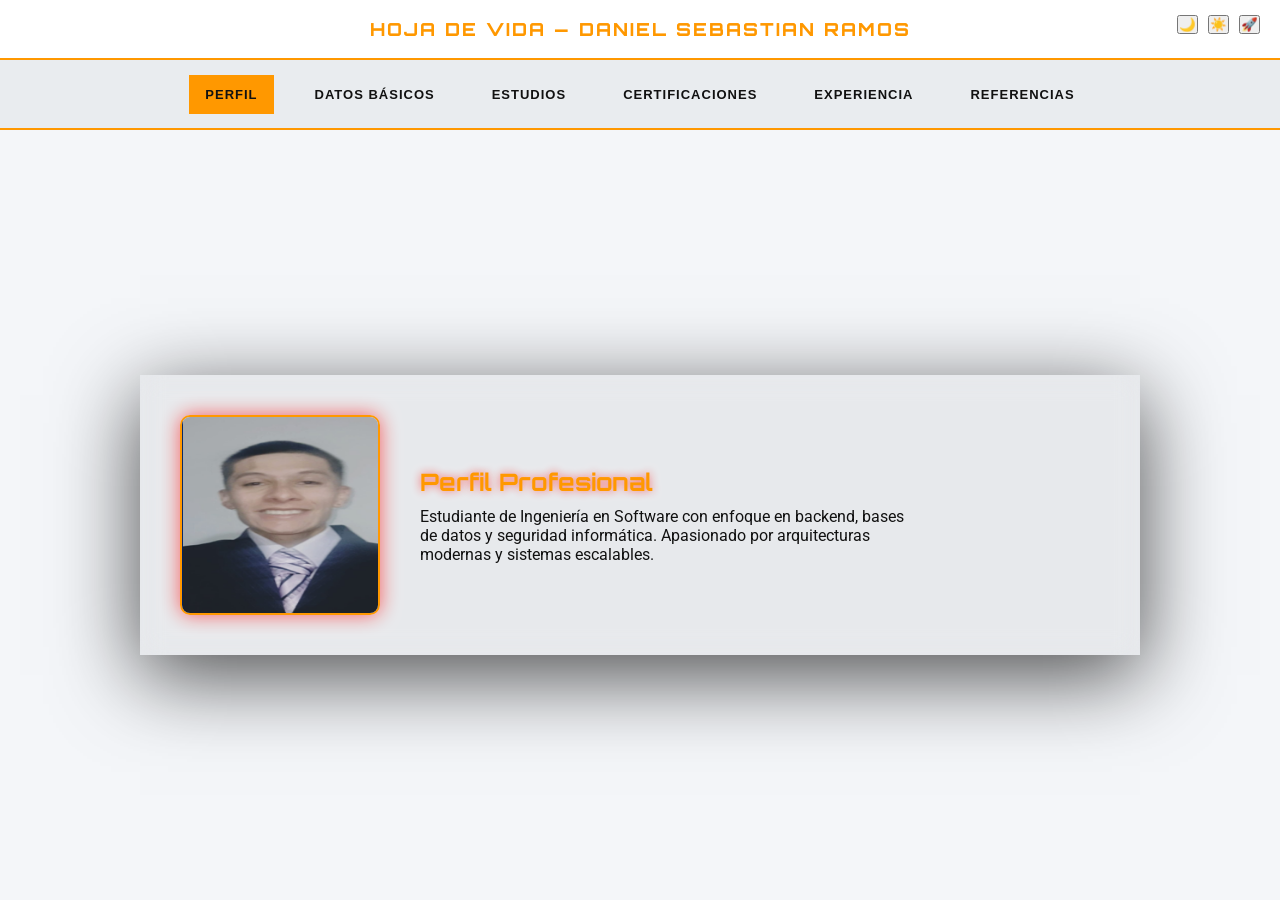
==== hoja.html @ 6fcf9116 "Add files via upload" ====
<!doctype html>
<html lang="es">
<head>
<meta charset="utf-8" />
<meta name="viewport" content="width=device-width, initial-scale=1" />
<title>Hoja de Vida — Daniel Sebastian Ramos</title>

<link href="https://fonts.googleapis.com/css2?family=Roboto:wght@300;400;500;700&family=Orbitron:wght@600;800&display=swap" rel="stylesheet">

<style>
  /* ===== TEMAS ===== */

  /* 🚀 FUTURO (DEFAULT AL PRESIONAR COHETE) */
  body.futuro{
    --primary:#ff0000;
    --dark:#070707;
    --card:rgba(255,255,255,0.04);
  }

  /* 🌙 LUNA */
  body.luna{
    --primary:#8b5cf6;
    --dark:#0f172a;
    --card:rgba(255,255,255,0.06);
  }

  /* ☀️ SOL */
  body.sol{
    --primary:#ff9800;
    --dark:#f4f6f9;
    --card:rgba(0,0,0,0.05);
    color:#111;
  }

  body.sol .header-title{
    background:#ffffff;
    color:var(--primary);
    border-bottom:2px solid var(--primary);
    text-shadow:none;
  }

  body.sol .taskbar{
    background:#e9ecef;
  }

  body.sol .taskbar button{
    color:#111;
  }

  :root{
    --primary:#ff0000;
    --dark:#070707;
    --card:rgba(255,255,255,0.04);
  }

  *{margin:0;padding:0;box-sizing:border-box}

  html,body{
    height:100%;
    overflow:hidden;
    font-family:"Roboto",sans-serif;
    background:var(--dark);
    color:white;
  }

  /* ===== FONDO CANVAS ===== */
  #particles{
    position:fixed;
    inset:0;
    z-index:0;
    display:none; /* oculto por defecto */
  }

  /* cuando tema futuro esté activo, mostrar canvas */
  body.futuro #particles{
    display:block;
  }

  /* ===== TITULO ===== */
  .header-title{
    position:fixed;
    top:0;
    width:100%;
    height:60px;
    display:flex;
    align-items:center;
    justify-content:center;
    background:black;
    color:var(--primary);
    font-family:Orbitron;
    font-weight:800;
    letter-spacing:2px;
    font-size:18px;
    z-index:20;
    border-bottom:2px solid var(--primary);
    text-shadow:0 0 10px rgba(255,0,0,.5);
  }

  /* ===== BARRA ===== */
  .taskbar{
    position:fixed;
    top:60px;
    width:100%;
    height:70px;
    background:#120000;
    display:flex;
    justify-content:center;
    align-items:center;
    gap:25px;
    z-index:15;
    border-bottom:2px solid var(--primary);
  }

  .taskbar button{
    background:none;
    border:none;
    color:white;
    font-size:13px;
    font-weight:600;
    cursor:pointer;
    padding:12px 16px;
    transition:.3s;
    letter-spacing:1px;
  }

  .taskbar button:hover,
  .taskbar button.active{
    background:var(--primary);
    color:black;
  }

  /* ===== APP ===== */
  .app{
    position:relative;
    z-index:5;
    height:100vh;
    padding-top:130px;
    display:flex;
    align-items:center;
    justify-content:center;
  }

  /* ===== SECCIONES ===== */
  .section{
    position:absolute;
    width:100%;
    height:calc(100% - 130px);
    display:flex;
    align-items:center;
    justify-content:center;
    opacity:0;
    transform:translateX(100%);
    transition:.6s cubic-bezier(.77,0,.18,1);
  }

  .section.active{
    opacity:1;
    transform:translateX(0);
  }

  .card{
    background:var(--card);
    backdrop-filter:blur(12px);
    padding:40px;
    width:85%;
    max-width:1000px;
    box-shadow:0 20px 80px rgba(0,0,0,.7);
    display:flex;
    flex-direction:column;
    gap:20px;
  }

  h1,h2{
    font-family:Orbitron;
    color:var(--primary);
    margin-bottom:10px;
    text-shadow:0 0 10px rgba(255,0,0,.6);
  }

  ul{list-style:none}
  li{margin:8px 0}

  /* PERFIL CON FOTO */
  .profile-container{
    display:flex;
    align-items:center;
    gap:40px;
  }

  .profile-container img{
    width:200px;
    height:200px;
    object-fit:cover;
    border-radius:10px;
    border:2px solid var(--primary);
    box-shadow:0 0 20px rgba(255,0,0,.6);
    transition:.3s;
  }

  .profile-container img:hover{
    transform:scale(1.05);
    box-shadow:0 0 40px rgba(255,0,0,1);
  }

  .profile-text{
    max-width:500px;
  }

  /* accesibilidad: botones más grandes en móviles */
  @media (max-width:600px){
    .taskbar{gap:10px;padding:0 10px}
    .taskbar button{padding:10px}
  }
</style>
</head>
<body>

<canvas id="particles" aria-hidden="true"></canvas>

<div class="header-title">
  <div style="position:fixed;top:15px;right:20px;z-index:30;display:flex;gap:10px;">
    <button onclick="setTheme('luna')" title="Modo Luna" aria-label="Modo Luna">🌙</button>
    <button onclick="setTheme('sol')" title="Modo Sol" aria-label="Modo Sol">☀️</button>
    <button onclick="setTheme('futuro')" title="Modo Futuro" aria-label="Modo Futuro">🚀</button>
  </div>
  HOJA DE VIDA — DANIEL SEBASTIAN RAMOS
</div>

<div class="taskbar">
  <button onclick="navigate('perfil',this)" class="active">PERFIL</button>
  <button onclick="navigate('datos',this)">DATOS BÁSICOS</button>
  <button onclick="navigate('estudios',this)">ESTUDIOS</button>
  <button onclick="navigate('certificaciones',this)">CERTIFICACIONES</button>
  <button onclick="navigate('experiencia',this)">EXPERIENCIA</button>
  <button onclick="navigate('referencias',this)">REFERENCIAS</button>
</div>

<div class="app">

<section class="section active" id="perfil">
  <div class="card">
    <div class="profile-container">
      <img src="foto.jpg" alt="Foto de Daniel Ramos">
      <div class="profile-text">
        <h1>Perfil Profesional</h1>
        <p>
          Estudiante de Ingeniería en Software con enfoque en backend,
          bases de datos y seguridad informática.
          Apasionado por arquitecturas modernas y sistemas escalables.
        </p>
      </div>
    </div>
  </div>
</section>

<section class="section" id="datos">
  <div class="card">
    <h2>Datos Básicos</h2>
    <ul>
      <li>Nombre: Daniel Sebastian Ramos</li>
      <li>Ciudad: Bogotá, Colombia</li>
      <li>Email: beatsnoventeros@gmail.com</li>
      <li>Teléfono: +57 350 474 9962</li>
    </ul>
  </div>
</section>

<section class="section" id="estudios">
  <div class="card">
    <h2>Estudios</h2>
    <ul>
      <li>Ingeniería en Software</li>
      <li>Bachiller Académico</li>
    </ul>
  </div>
</section>

<section class="section" id="certificaciones">
  <div class="card">
    <h2>Certificaciones</h2>
    <ul>
      <li>Monitoreo Satelital</li>
      <li>Docker Básico</li>
      <li>Node.js</li>
    </ul>
  </div>
</section>

<section class="section" id="experiencia">
  <div class="card">
    <h2>Experiencia</h2>
    <ul>
      <li>Operario de Monitoreo</li>
      <li>Asesor Comercial</li>
    </ul>
  </div>
</section>

<section class="section" id="referencias">
  <div class="card">
    <h2>Referencias</h2>
    <ul>
      <li>Referencia 1</li>
      <li>Referencia 2</li>
    </ul>
  </div>
</section>

</div>

<script>
/* ===== NAVEGACIÓN ===== */
const buttons=document.querySelectorAll(".taskbar button");

function navigate(id,btn){
  document.querySelectorAll(".section").forEach(s=>s.classList.remove("active"));
  buttons.forEach(b=>b.classList.remove("active"));
  document.getElementById(id).classList.add("active");
  btn.classList.add("active");
}

/* ===== PARTICULAS: solo funcionan cuando tema 'futuro' ===== */
const canvas = document.getElementById("particles");
const ctx = canvas.getContext("2d");

let particles = [];
let rafId = null;
let running = false;

function resizeCanvas(){
  canvas.width = window.innerWidth;
  canvas.height = window.innerHeight;
}
window.addEventListener("resize", () => {
  resizeCanvas();
  // si la animación está corriendo, reajustar posiciones si se desea
});

/* inicializa/crea partículas */
function initParticles(){
  particles = [];
  const PARTICLE_COUNT = Math.floor(Math.min(200, (canvas.width * canvas.height) / 18000)); // escala según pantalla
  for(let i=0;i<PARTICLE_COUNT;i++){
    particles.push({
      x:Math.random()*canvas.width,
      y:Math.random()*canvas.height,
      r:1 + Math.random()*2,
      dx:(Math.random()-.5) * (0.6 + Math.random()),
      dy:(Math.random()-.5) * (0.6 + Math.random())
    });
  }
}

/* dibujo de partículas */
function drawParticles(){
  particles.forEach(p=>{
    p.x += p.dx;
    p.y += p.dy;

    // rebote en bordes
    if(p.x < 0) p.x = canvas.width;
    if(p.x > canvas.width) p.x = 0;
    if(p.y < 0) p.y = canvas.height;
    if(p.y > canvas.height) p.y = 0;

    ctx.beginPath();
    ctx.arc(p.x, p.y, p.r, 0, Math.PI*2);
    ctx.fillStyle="rgba(255,0,0,0.95)";
    ctx.shadowColor="#ff0000";
    ctx.shadowBlur = 12;
    ctx.fill();
  });
}

/* conexiones/efectos entre partículas */
function connectParticles(){
  const CONNECTION_DISTANCE = 120;
  for(let a=0;a<particles.length;a++){
    for(let b=a+1;b<particles.length;b++){
      let dx = particles[a].x - particles[b].x;
      let dy = particles[a].y - particles[b].y;
      let distance = Math.sqrt(dx*dx + dy*dy);

      if(distance < CONNECTION_DISTANCE){
        let opacity = 1 - (distance / CONNECTION_DISTANCE);
        ctx.beginPath();
        ctx.moveTo(particles[a].x, particles[a].y);
        ctx.lineTo(particles[b].x, particles[b].y);
        ctx.strokeStyle = "rgba(255,0,0," + (0.35 * opacity) + ")";
        ctx.lineWidth = 1;
        ctx.shadowColor = "#ff0000";
        ctx.shadowBlur = 18 * opacity;
        ctx.stroke();

        if(distance < 35 && Math.random() < 0.02){
          ctx.beginPath();
          ctx.moveTo(particles[a].x, particles[a].y);
          ctx.lineTo(
            particles[a].x + (Math.random()-0.5)*30,
            particles[a].y + (Math.random()-0.5)*30
          );
          ctx.strokeStyle = "rgba(255,255,255,0.85)";
          ctx.lineWidth = 2;
          ctx.shadowColor = "#ffffff";
          ctx.shadowBlur = 28;
          ctx.stroke();
        }
      }
    }
  }
}

/* bucle de animación */
function animateParticles(){
  ctx.clearRect(0,0,canvas.width,canvas.height);
  drawParticles();
  connectParticles();
  rafId = requestAnimationFrame(animateParticles);
}

/* iniciar animación (y mostrar canvas via CSS por body.futuro) */
function startParticles(){
  if(running) return;
  resizeCanvas();
  initParticles();
  running = true;
  // atributo aria para accesibilidad
  canvas.setAttribute('aria-hidden', 'false');
  animateParticles();
}

/* detener animación (oculta canvas por CSS) */
function stopParticles(){
  if(!running) return;
  if(rafId) cancelAnimationFrame(rafId);
  rafId = null;
  running = false;
  // limpiar canvas para que no queden residuos
  ctx.clearRect(0,0,canvas.width,canvas.height);
  canvas.setAttribute('aria-hidden', 'true');
}

/* ===== CAMBIO DE TEMA ===== */
function setTheme(theme){
  document.body.classList.remove("luna","sol","futuro");
  document.body.classList.add(theme);

  // Solo en 'futuro' arrancan las partículas
  if(theme === 'futuro'){
    // arranca animación
    startParticles();
  } else {
    // pausa y oculta
    stopParticles();
  }

  // para mejora: actualizar algunos estilos dinámicos, si quieres
}

/* INICIAL: establecer tema por defecto (sin animación) */
document.body.classList.add("sol"); // por defecto no mostrar partículas

/* Asegurarse de que el canvas esté ajustado al tamaño inicial */
resizeCanvas();

/* Si quieres que al cargar ya sea otro tema, cambia la línea anterior.
   Nota: ahora la animación NO arranca hasta que el usuario pulse 🚀 */

/* Evitar que canvas capture eventos de foco */
canvas.tabIndex = -1;
canvas.addEventListener('pointerdown', ()=>{ /* no hace nada */ });

/* limpieza al salir de la pestaña (opcional) */
document.addEventListener('visibilitychange', () => {
  if(document.hidden){
    stopParticles();
  } else {
    // si el tema es futuro y la página vuelve a visibilidad, reiniciar
    if(document.body.classList.contains('futuro')){
      startParticles();
    }
  }
});
</script>

</body>
</html>
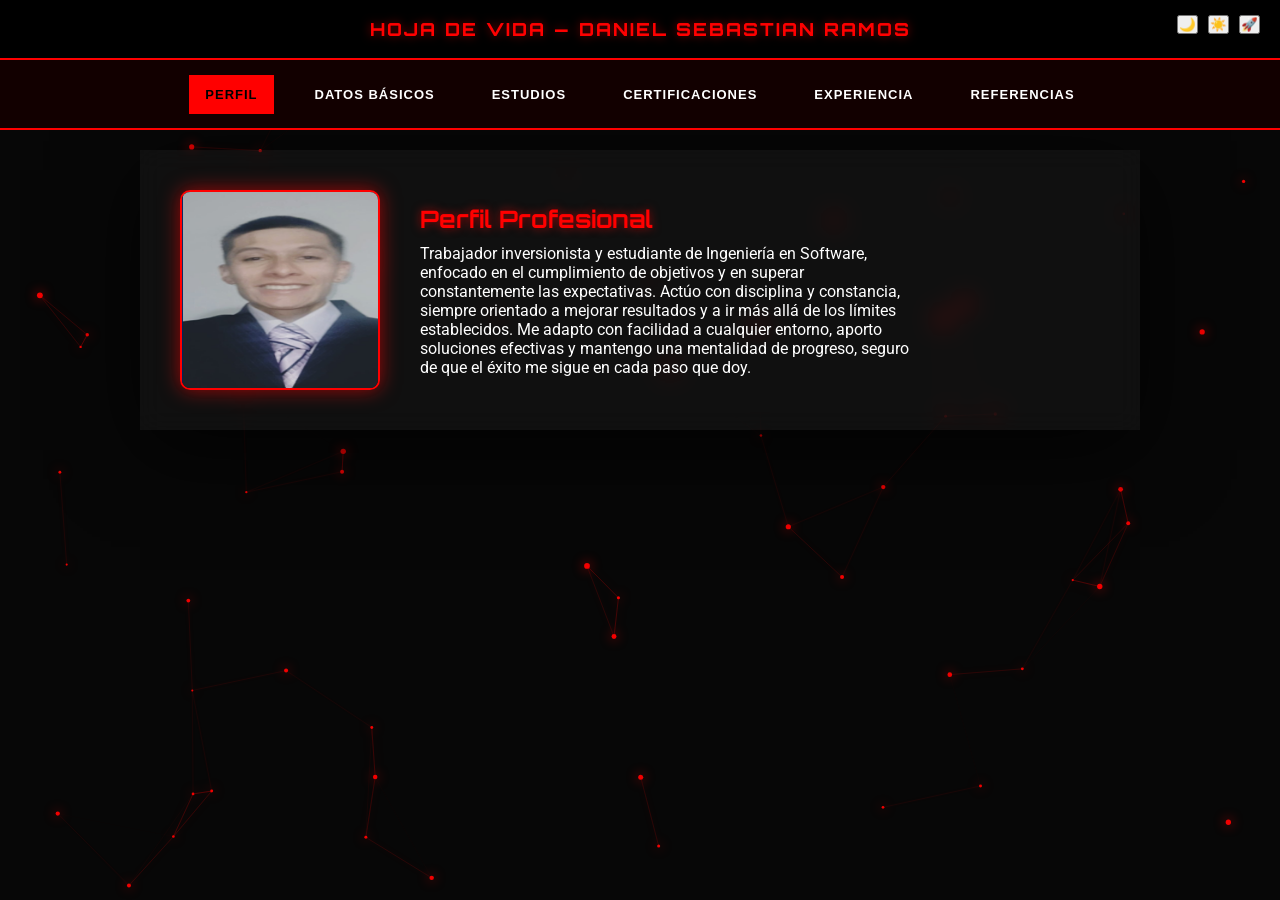
==== commit ef73afd0: "Add files via upload" ====
--- a/hoja.html
+++ b/hoja.html
@@ -136,8 +136,9 @@
     height:100vh;
     padding-top:130px;
     display:flex;
-    align-items:center;
+    align-items:flex-start;
     justify-content:center;
+    overflow:hidden;
   }
 
   /* ===== SECCIONES ===== */
@@ -146,8 +147,10 @@
     width:100%;
     height:calc(100% - 130px);
     display:flex;
-    align-items:center;
+    align-items:flex-start;
     justify-content:center;
+    overflow-y:auto;
+    padding:20px 0;
     opacity:0;
     transform:translateX(100%);
     transition:.6s cubic-bezier(.77,0,.18,1);
@@ -227,12 +230,12 @@
 </div>
 
 <div class="taskbar">
-  <button onclick="navigate('perfil',this)" class="active">PERFIL</button>
-  <button onclick="navigate('datos',this)">DATOS BÁSICOS</button>
-  <button onclick="navigate('estudios',this)">ESTUDIOS</button>
-  <button onclick="navigate('certificaciones',this)">CERTIFICACIONES</button>
-  <button onclick="navigate('experiencia',this)">EXPERIENCIA</button>
-  <button onclick="navigate('referencias',this)">REFERENCIAS</button>
+  <button data-section="perfil" onclick="navigate('perfil',this)" class="active">PERFIL</button>
+  <button data-section="datos" onclick="navigate('datos',this)">DATOS BÁSICOS</button>
+  <button data-section="estudios" onclick="navigate('estudios',this)">ESTUDIOS</button>
+  <button data-section="certificaciones" onclick="navigate('certificaciones',this)">CERTIFICACIONES</button>
+  <button data-section="experiencia" onclick="navigate('experiencia',this)">EXPERIENCIA</button>
+  <button data-section="referencias" onclick="navigate('referencias',this)">REFERENCIAS</button>
 </div>
 
 <div class="app">
@@ -243,10 +246,9 @@
       <img src="foto.jpg" alt="Foto de Daniel Ramos">
       <div class="profile-text">
         <h1>Perfil Profesional</h1>
-        <p>
-          Estudiante de Ingeniería en Software con enfoque en backend,
-          bases de datos y seguridad informática.
-          Apasionado por arquitecturas modernas y sistemas escalables.
+         <p>
+            Trabajador inversionista y estudiante de Ingeniería en Software, enfocado en el cumplimiento de objetivos y en superar constantemente las expectativas. Actúo con disciplina y constancia, siempre orientado a mejorar resultados y a ir más allá de los límites establecidos. Me adapto con facilidad a cualquier entorno, aporto soluciones efectivas y mantengo una mentalidad de progreso, seguro de que el éxito me sigue en cada paso que doy.
+          
         </p>
       </div>
     </div>
@@ -269,8 +271,30 @@
   <div class="card">
     <h2>Estudios</h2>
     <ul>
-      <li>Ingeniería en Software</li>
-      <li>Bachiller Académico</li>
+     <ul>
+  <li><strong>Lenguajes de programación:</strong> Python, JavaScript, C#, C++, SQL</li>
+  
+  <li><strong>Desarrollo Web:</strong> HTML5, CSS3, JavaScript, desarrollo frontend y backend básico</li>
+  
+  <li><strong>Frameworks y librerías:</strong> React (básico), Node.js (básico), .NET</li>
+  
+  <li><strong>Bases de datos:</strong> SQL Server, MySQL, phpMyAdmin</li>
+  
+  <li><strong>Control de versiones:</strong> Git, GitHub (trabajo colaborativo y manejo de repositorios)</li>
+  
+  <li><strong>Herramientas de desarrollo:</strong> Visual Studio, Visual Studio Code, MATLAB</li>
+  
+  <li><strong>Metodologías:</strong> Scrum (trabajo ágil en equipo)</li>
+  
+  <li><strong>Conceptos clave:</strong> Programación orientada a objetos (POO), estructuras de datos, algoritmos</li>
+  
+  <li><strong>Otros conocimientos:</strong> Consumo de APIs REST, lógica de programación, depuración de código</li>
+</ul>
+
+
+
+
+
     </ul>
   </div>
 </section>
@@ -279,20 +303,56 @@
   <div class="card">
     <h2>Certificaciones</h2>
     <ul>
-      <li>Monitoreo Satelital</li>
-      <li>Docker Básico</li>
-      <li>Node.js</li>
+      <li>Certificación Profesional de Google en Desarrollo de Aplicaciones Web</li>
+      <li>Microsoft Certified: Azure Developer Associate</li>
+      <li>Oracle Certified Professional, Java SE 17 Developer</li>
+      <li>Certificación Docker Certified Associate (DCA)</li>
+      <li>Certificación de AWS Certified Developer – Associate</li>
     </ul>
   </div>
 </section>
 
 <section class="section" id="experiencia">
   <div class="card">
-    <h2>Experiencia</h2>
+   <h2>Experiencia</h2>
+<ul>
+
+  <li>
+    <strong>Rastreo Satelital</strong><br>
+    <em>Operario de Monitoreo – Centro de Control</em>
     <ul>
-      <li>Operario de Monitoreo</li>
-      <li>Asesor Comercial</li>
+      <li>Supervisión integral y en tiempo real de servicios de rastreo satelital desde el centro de control.</li>
+      <li>Gestión, validación y control de información operativa, actas de servicio y procesos de facturación.</li>
+      <li>Atención y gestión de comunicaciones telefónicas críticas con clientes y personal operativo.</li>
+      <li>Análisis, reporte y escalamiento de alertas de pánico y eventos de alta prioridad.</li>
+      <li>Aplicación rigurosa de protocolos de seguridad y respuesta inmediata ante incidentes.</li>
+      <li>Manejo de información confidencial y toma de decisiones en entornos de alta presión.</li>
     </ul>
+  </li>
+
+  <li>
+    <strong>Fuera de Serie (FDS)</strong><br>
+    <em>Asesor Comercial</em>
+    <ul>
+      <li>Ejecución de estrategias de venta orientadas al cumplimiento y superación de objetivos comerciales.</li>
+      <li>Incremento sostenido de indicadores de ventas diarias mediante atención al cliente efectiva.</li>
+      <li>Gestión de relaciones con clientes, fortaleciendo habilidades de negociación y persuasión.</li>
+      <li>Enfoque constante en resultados y mejora continua.</li>
+    </ul>
+  </li>
+
+  <li>
+    <strong>Auxiliar en Programación</strong><br>
+    <em>Asistente Técnico</em>
+    <ul>
+      <li>Desarrollo y ejecución de consultas SQL para manejo y análisis de datos.</li>
+      <li>Apoyo en tareas técnicas relacionadas con bases de datos y lógica de software.</li>
+      <li>Trabajo colaborativo en procesos de desarrollo y optimización tecnológica.</li>
+      <li>Fortalecimiento de habilidades analíticas y técnicas.</li>
+    </ul>
+  </li>
+
+</ul>
   </div>
 </section>
 
@@ -300,8 +360,18 @@
   <div class="card">
     <h2>Referencias</h2>
     <ul>
-      <li>Referencia 1</li>
-      <li>Referencia 2</li>
+      <li>
+        <strong>Lina Karina Moreno Ramírez</strong><br>
+        Rastreo Satelital - Ingeniera en Sistemas<br>
+        Teléfono: +57 350 474 9962<br>
+        Email: Likamo8@com
+      </li>
+      <li>
+        <strong>Julián Martínez</strong><br>
+        Cargo: Ingeniero en Sistemas<br>
+        Teléfono: +57 320 239 1629<br>
+        
+      </li>
     </ul>
   </div>
 </section>
@@ -317,7 +387,29 @@
   buttons.forEach(b=>b.classList.remove("active"));
   document.getElementById(id).classList.add("active");
   btn.classList.add("active");
-}
+  btn.focus();
+}
+
+/* ===== NAVEGACIÓN POR TECLADO EN TASKBAR ===== */
+document.addEventListener('keydown', (event) => {
+  const keys = ['ArrowLeft','ArrowRight','Home','End'];
+  if(!keys.includes(event.key)) return;
+
+  event.preventDefault();
+  const btnArray = Array.from(buttons);
+  let currentIndex = btnArray.findIndex(b => b.classList.contains('active'));
+  if(currentIndex === -1) currentIndex = 0;
+
+  let nextIndex = currentIndex;
+  if(event.key === 'ArrowLeft') nextIndex = (currentIndex - 1 + btnArray.length) % btnArray.length;
+  if(event.key === 'ArrowRight') nextIndex = (currentIndex + 1) % btnArray.length;
+  if(event.key === 'Home') nextIndex = 0;
+  if(event.key === 'End') nextIndex = btnArray.length - 1;
+
+  const nextButton = btnArray[nextIndex];
+  const targetSection = nextButton.dataset.section || nextButton.textContent.trim().toLowerCase().replace(/\s+/g, '');
+  navigate(targetSection, nextButton);
+});
 
 /* ===== PARTICULAS: solo funcionan cuando tema 'futuro' ===== */
 const canvas = document.getElementById("particles");
@@ -326,6 +418,15 @@
 let particles = [];
 let rafId = null;
 let running = false;
+
+// relámpagos en modo futuro
+let lightning = {
+  active: false,
+  duration: 0,
+  maxDuration: 12,
+  opacity: 0,
+  lines: []
+};
 
 function resizeCanvas(){
   canvas.width = window.innerWidth;
@@ -410,11 +511,65 @@
   }
 }
 
+function updateLightning(){
+  if(lightning.active){
+    lightning.duration++;
+    lightning.opacity = 0.6 * (1 - lightning.duration / lightning.maxDuration);
+    if(lightning.duration >= lightning.maxDuration){
+      lightning.active = false;
+      lightning.lines = [];
+      lightning.duration = 0;
+      lightning.opacity = 0;
+    }
+  } else if(Math.random() < 0.008){
+    lightning.active = true;
+    lightning.duration = 0;
+    lightning.opacity = 0.6;
+    lightning.lines = [];
+    const strikeCount = 1 + Math.floor(Math.random() * 2);
+    for(let i = 0; i < strikeCount; i++){
+      const startX = Math.random() * canvas.width;
+      const startY = 0;
+      let currentX = startX;
+      let currentY = 0;
+      const segments = 5 + Math.floor(Math.random() * 4);
+      for(let s = 0; s < segments; s++){
+        const nextX = currentX + (Math.random() - 0.5) * 120;
+        const nextY = currentY + canvas.height / segments * (0.8 + Math.random() * 0.3);
+        lightning.lines.push({x1: currentX, y1: currentY, x2: nextX, y2: nextY});
+        currentX = nextX;
+        currentY = nextY;
+      }
+    }
+  }
+}
+
+function renderLightning(){
+  if(!lightning.active) return;
+  ctx.save();
+  ctx.globalAlpha = lightning.opacity;
+  ctx.fillStyle = `rgba(230,245,255,${lightning.opacity * 0.08})`;
+  ctx.fillRect(0, 0, canvas.width, canvas.height);
+  lightning.lines.forEach(line => {
+    ctx.beginPath();
+    ctx.moveTo(line.x1, line.y1);
+    ctx.lineTo(line.x2, line.y2);
+    ctx.strokeStyle = "rgba(200,240,255,0.95)";
+    ctx.lineWidth = 3;
+    ctx.shadowColor = "rgba(180,220,255,0.9)";
+    ctx.shadowBlur = 24;
+    ctx.stroke();
+  });
+  ctx.restore();
+}
+
 /* bucle de animación */
 function animateParticles(){
   ctx.clearRect(0,0,canvas.width,canvas.height);
   drawParticles();
   connectParticles();
+  updateLightning();
+  renderLightning();
   rafId = requestAnimationFrame(animateParticles);
 }
 
@@ -457,8 +612,13 @@
   // para mejora: actualizar algunos estilos dinámicos, si quieres
 }
 
-/* INICIAL: establecer tema por defecto (sin animación) */
-document.body.classList.add("sol"); // por defecto no mostrar partículas
+/* Permitir un relámpago inicial si el modo futuro está activo */
+if(document.body.classList.contains('futuro')){
+  lightning.active = false;
+}
+
+/* INICIAL: establecer tema por defecto (futuro con animación) */
+setTheme('futuro');
 
 /* Asegurarse de que el canvas esté ajustado al tamaño inicial */
 resizeCanvas();
